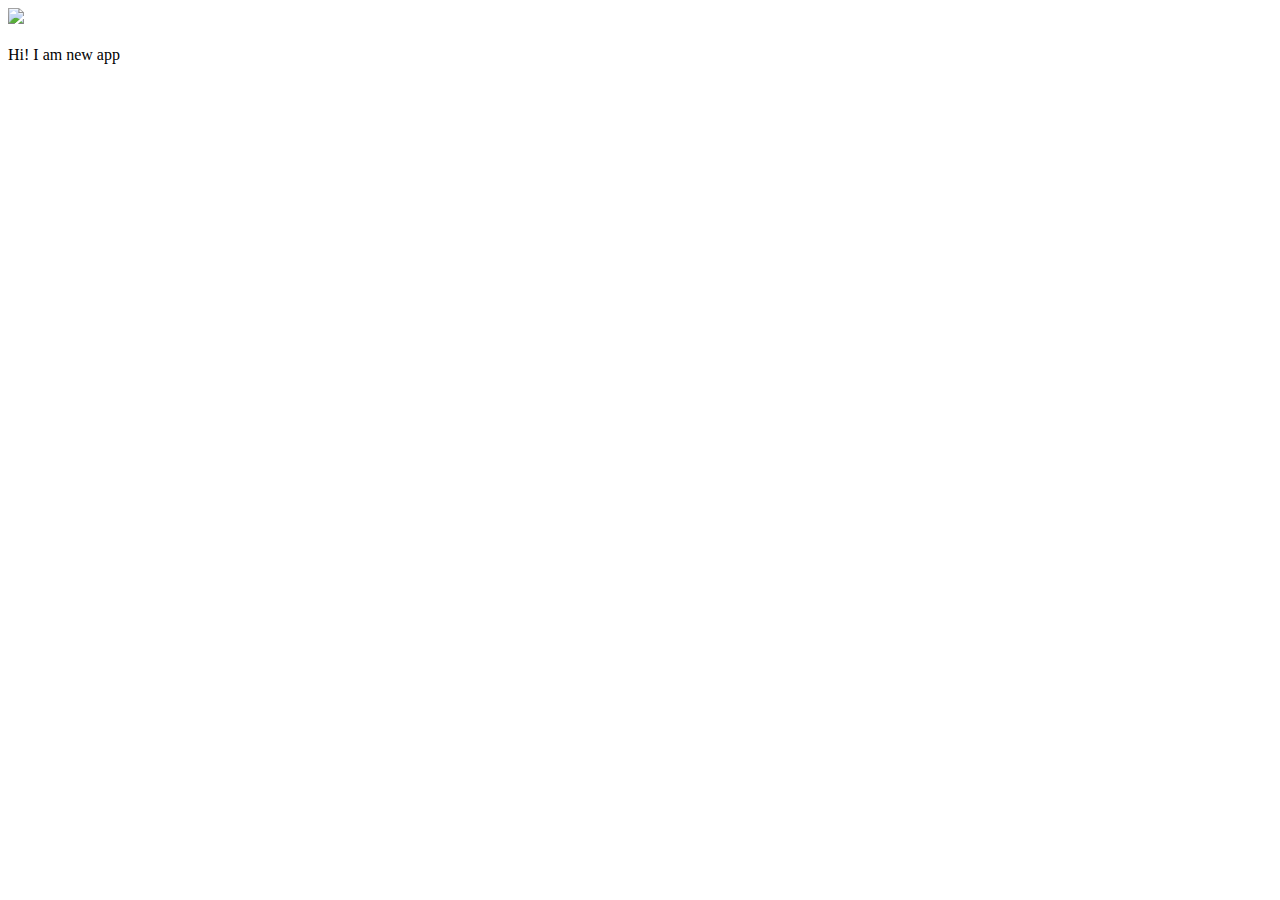
==== ui/index.html @ a549d824 "[imad-console] Updates ui/index.html" ====
<!doctype html>
<html>
    <head>
        <link href="/ui/style.css" rel="stylesheet" />
    </head>
    <body>
        <div class="center">
            <img src="/ui/madi.png" class="img-medium"/>
        </div>
        <br>
        <div class="center text-big bold">
            Hi! I am new app
        </div>
        <script type="text/javascript" src="/ui/main.js">
        </script>
    </body>
</html>
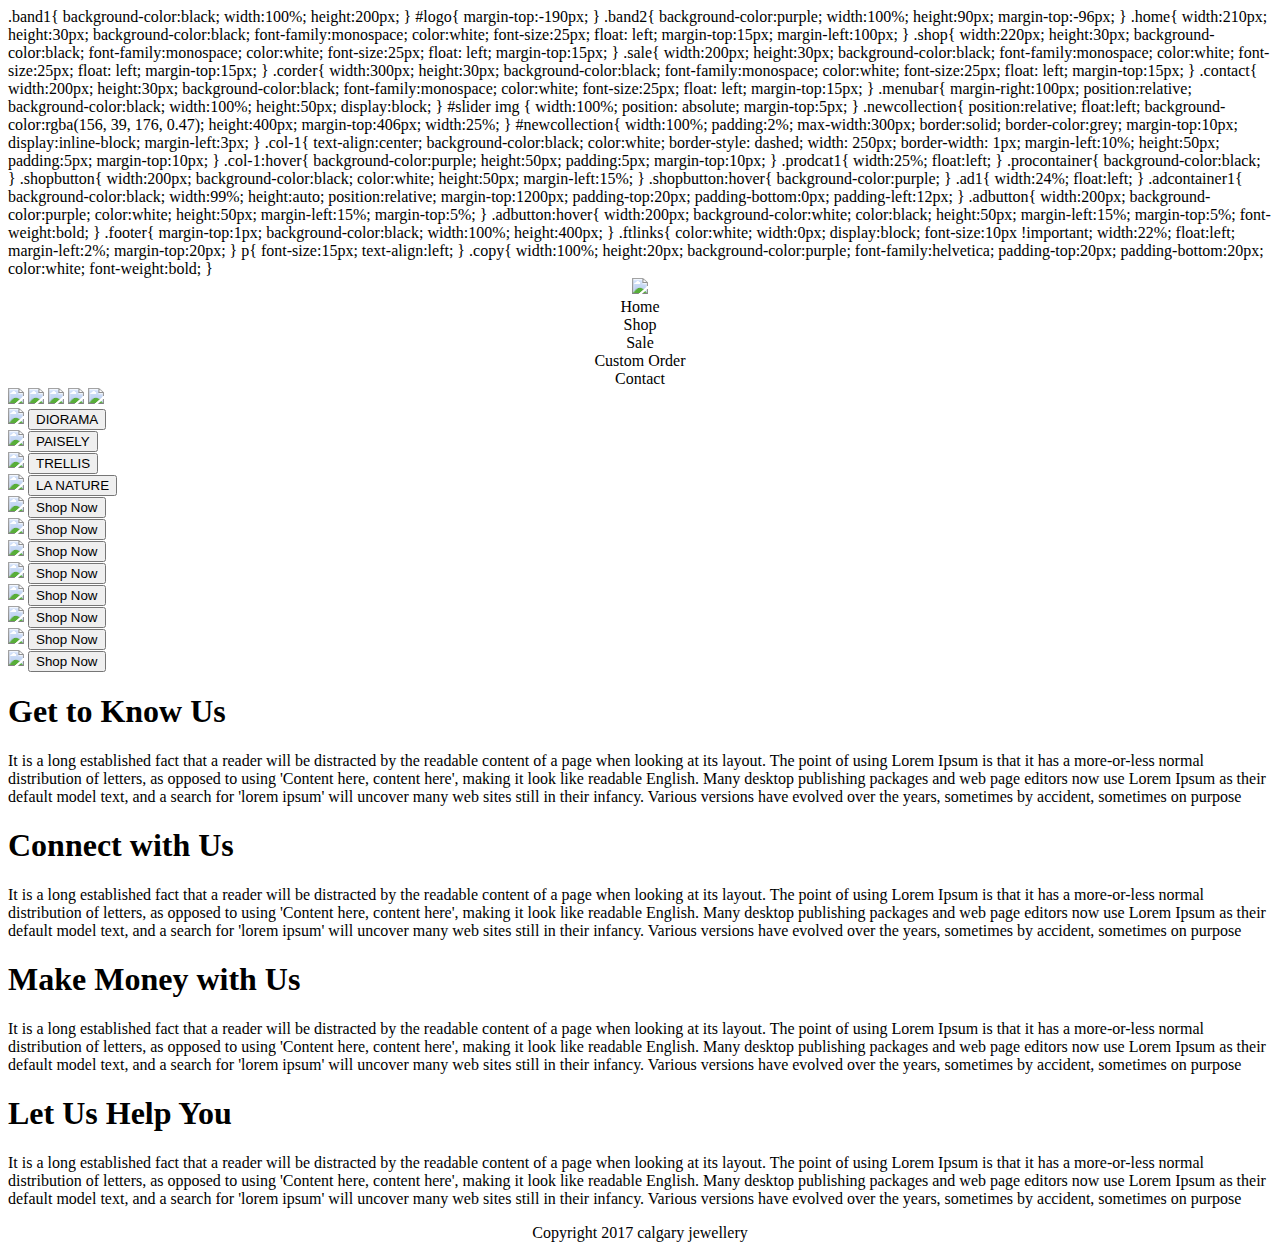
==== commit 816cdbd6: "[imad-console] Updates ui/index.html" ====
--- a/ui/index.html
+++ b/ui/index.html
@@ -4,13 +4,353 @@
         <link href="/ui/style.css" rel="stylesheet" />
     </head>
     <body>
-        <div class="center">
+        <!--<div class="center">
             <img src="/ui/madi.png" class="img-medium"/>
         </div>
         <br>
         <div class="center text-big bold">
             Hi! I am new app
-        </div>
+        </div>-->
+        .band1{
+		background-color:black;
+		width:100%;
+		height:200px;
+	}
+
+	#logo{
+		margin-top:-190px;
+		}
+
+	.band2{
+		background-color:purple;
+		width:100%;
+		height:90px;
+		margin-top:-96px;
+	}
+
+	.home{
+		width:210px;
+		height:30px;
+		background-color:black;
+		font-family:monospace;
+		color:white;
+		font-size:25px;
+		float: left;
+		margin-top:15px;
+		margin-left:100px;
+		
+	}
+
+
+	.shop{
+		width:220px;
+		height:30px;
+		background-color:black;
+		font-family:monospace;
+		color:white;
+		font-size:25px;
+		float: left;
+		margin-top:15px;
+	}
+
+	.sale{
+		width:200px;
+		height:30px;
+		background-color:black;
+		font-family:monospace;
+		color:white;
+		font-size:25px;
+		float: left;
+		margin-top:15px;
+	    }
+
+	.corder{
+		width:300px;
+		height:30px;
+		background-color:black;
+		font-family:monospace;
+		color:white;
+		font-size:25px;
+		float: left;
+		margin-top:15px;
+		}
+
+	.contact{
+		width:200px;
+		height:30px;
+		background-color:black;
+		font-family:monospace;
+		color:white;
+		font-size:25px;
+		float: left;
+		margin-top:15px;
+		}
+
+	.menubar{
+		margin-right:100px;
+		position:relative;
+		background-color:black;
+		width:100%;
+		height:50px;
+		display:block;
+		}
+
+	#slider img { 
+		width:100%;
+		position: absolute;
+		margin-top:5px;	   
+		}
+	.newcollection{
+		position:relative;
+		float:left;
+		background-color:rgba(156, 39, 176, 0.47);
+		height:400px;
+		margin-top:406px;
+		width:25%;
+			}
+
+	#newcollection{
+		width:100%;
+		padding:2%;
+		max-width:300px;
+		border:solid;
+		border-color:grey;
+		margin-top:10px;
+		display:inline-block;
+		margin-left:3px;
+	}
+
+	.col-1{
+		text-align:center;
+		background-color:black;
+		color:white;
+		border-style: dashed;
+    	width: 250px;
+    	border-width: 1px;
+    	margin-left:10%;
+    	height:50px;
+    	padding:5px;
+    	margin-top:10px;
+	}
+
+	.col-1:hover{
+		background-color:purple;
+		height:50px;
+		padding:5px;
+		margin-top:10px;
+	}
+
+	.prodcat1{
+		width:25%;
+		float:left;
+	}
+
+	.procontainer{
+		background-color:black;
+	}
+
+	.shopbutton{
+		width:200px;
+		background-color:black;
+		color:white;
+		height:50px;
+		margin-left:15%;
+	}
+
+	.shopbutton:hover{
+		background-color:purple;
+	}
+
+	.ad1{
+		width:24%;
+		float:left;
+	}
+
+	.adcontainer1{
+		background-color:black;
+		width:99%;
+		height:auto;
+		position:relative;
+		margin-top:1200px;
+		padding-top:20px;
+		padding-bottom:0px;
+		padding-left:12px;
+	}
+
+	.adbutton{
+		width:200px;
+		background-color:purple;
+		color:white;
+		height:50px;
+		margin-left:15%;
+		margin-top:5%;
+	}
+
+	.adbutton:hover{
+		width:200px;
+		background-color:white;
+		color:black;
+		height:50px;
+		margin-left:15%;
+		margin-top:5%;
+		font-weight:bold;
+	}
+
+	.footer{
+		margin-top:1px;
+		background-color:black;
+		width:100%;
+		height:400px;
+		}
+	
+	.ftlinks{
+		color:white;
+		width:0px;
+		display:block;
+		font-size:10px !important;
+		width:22%;
+		float:left;
+		margin-left:2%;
+		margin-top:20px;
+		}
+	p{
+		font-size:15px;
+		text-align:left;
+	}
+ 	
+ 	.copy{
+ 		width:100%;
+ 		height:20px;
+ 		background-color:purple;
+ 		font-family:helvetica;
+ 		padding-top:20px;
+ 		padding-bottom:20px;
+ 		color:white;
+ 		font-weight:bold;
+ 	}
+</style>
+<body>
+		<div class="band1">
+		</div>
+		<center>
+			<div id="logo">
+			<img src="logo1.png">
+		</center>
+		</div>
+
+	<div class="band2">
+	</div>
+
+	<div class="menubar" ; "li">	
+		<center>
+		<li class ="home">Home</li>
+		<li class ="shop">Shop</li>
+		<li class ="sale">Sale</li>
+		<li class ="corder">Custom Order</li>
+		<li class ="contact">Contact</li>
+		</center>
+	</div>
+
+	<div id="slider">
+	<img src="bnr1.png" id="bnr1">
+	<img src="bnr2.png">
+	<img src="bnr3.png">
+	<img src="bnr4.png">
+	<img src="bnr5.png">
+	</div>
+
+	<div class="newcollection">
+	<img src = "newcol1.jpg" id="newcollection">
+	<button class="col-1">DIORAMA</button>
+	</div>
+
+	<div class="newcollection">
+	<img src = "newcol2.jpg" id="newcollection">
+	<button class="col-1">PAISELY</button>
+	</div>
+
+	<div class="newcollection">
+	<img src = "newcol3.jpg" id="newcollection">
+	<button class="col-1">TRELLIS</button>
+	</div>
+
+	<div class="newcollection">
+	<img src = "newcol4.jpg" id="newcollection">
+	<button class="col-1">LA NATURE</button>
+	</div>
+
+	<div class="procontainer">
+
+	<div class="prodcat1">
+	<img src = "gold-white.jpg">
+	<button class="shopbutton">Shop Now</button>
+	</div>
+
+	<div class="prodcat1">
+	<img src = "large01.jpg">
+	<button class="shopbutton">Shop Now</button>
+	</div>
+
+	<div class="prodcat1">
+	<img src = "ring.jpg">
+	<button class="shopbutton">Shop Now</button>
+	</div>
+
+	<div class="prodcat1">
+	<img src = "stud.jpg">
+	<button class="shopbutton">Shop Now</button>	
+	</div>
+
+	</div>
+
+	<div class="adcontainer1">
+
+	<div class="ad1">
+	<img src = "ad1.jpg">
+	<button class="adbutton">Shop Now</button>
+	</div>
+
+	<div class="ad1">
+	<img src = "ad2.jpg">
+	<button class="adbutton">Shop Now</button>
+	</div>
+
+	<div class="ad1">
+	<img src = "ad3.jpg">
+	<button class="adbutton">Shop Now</button>
+	</div>
+
+	<div class="ad1">
+	<img src = "ad4.jpg">
+	<button class="adbutton">Shop Now</button>	
+	</div>
+	<div style="clear:both;"></div>
+	</div>
+	<div style="clear:both;"></div>
+	<div class="footer">
+
+	<div class="ftlinks">
+		<h1>Get to Know Us</h1>
+		<p>It is a long established fact that a reader will be distracted by the readable content of a page when looking at its layout. The point of using Lorem Ipsum is that it has a more-or-less normal distribution of letters, as opposed to using 'Content here, content here', making it look like readable English. Many desktop publishing packages and web page editors now use Lorem Ipsum as their default model text, and a search for 'lorem ipsum' will uncover many web sites still in their infancy. Various versions have evolved over the years, sometimes by accident, sometimes on purpose </p>
+		</div>
+
+		<div class="ftlinks">
+		<h1>Connect with Us</h1>
+		<p>It is a long established fact that a reader will be distracted by the readable content of a page when looking at its layout. The point of using Lorem Ipsum is that it has a more-or-less normal distribution of letters, as opposed to using 'Content here, content here', making it look like readable English. Many desktop publishing packages and web page editors now use Lorem Ipsum as their default model text, and a search for 'lorem ipsum' will uncover many web sites still in their infancy. Various versions have evolved over the years, sometimes by accident, sometimes on purpose </p>
+		</div>
+
+		<div class="ftlinks">
+		<h1>Make Money with Us</h1>
+		<p>It is a long established fact that a reader will be distracted by the readable content of a page when looking at its layout. The point of using Lorem Ipsum is that it has a more-or-less normal distribution of letters, as opposed to using 'Content here, content here', making it look like readable English. Many desktop publishing packages and web page editors now use Lorem Ipsum as their default model text, and a search for 'lorem ipsum' will uncover many web sites still in their infancy. Various versions have evolved over the years, sometimes by accident, sometimes on purpose </p>
+		</div>
+
+		<div class="ftlinks">
+		<h1>Let Us Help You</h1>
+		<p>It is a long established fact that a reader will be distracted by the readable content of a page when looking at its layout. The point of using Lorem Ipsum is that it has a more-or-less normal distribution of letters, as opposed to using 'Content here, content here', making it look like readable English. Many desktop publishing packages and web page editors now use Lorem Ipsum as their default model text, and a search for 'lorem ipsum' will uncover many web sites still in their infancy. Various versions have evolved over the years, sometimes by accident, sometimes on purpose </p>
+		</div>
+	</div>
+
+	<div class = "copy"><center>Copyright 2017 calgary jewellery</center></div>
         <script type="text/javascript" src="/ui/main.js">
         </script>
     </body>
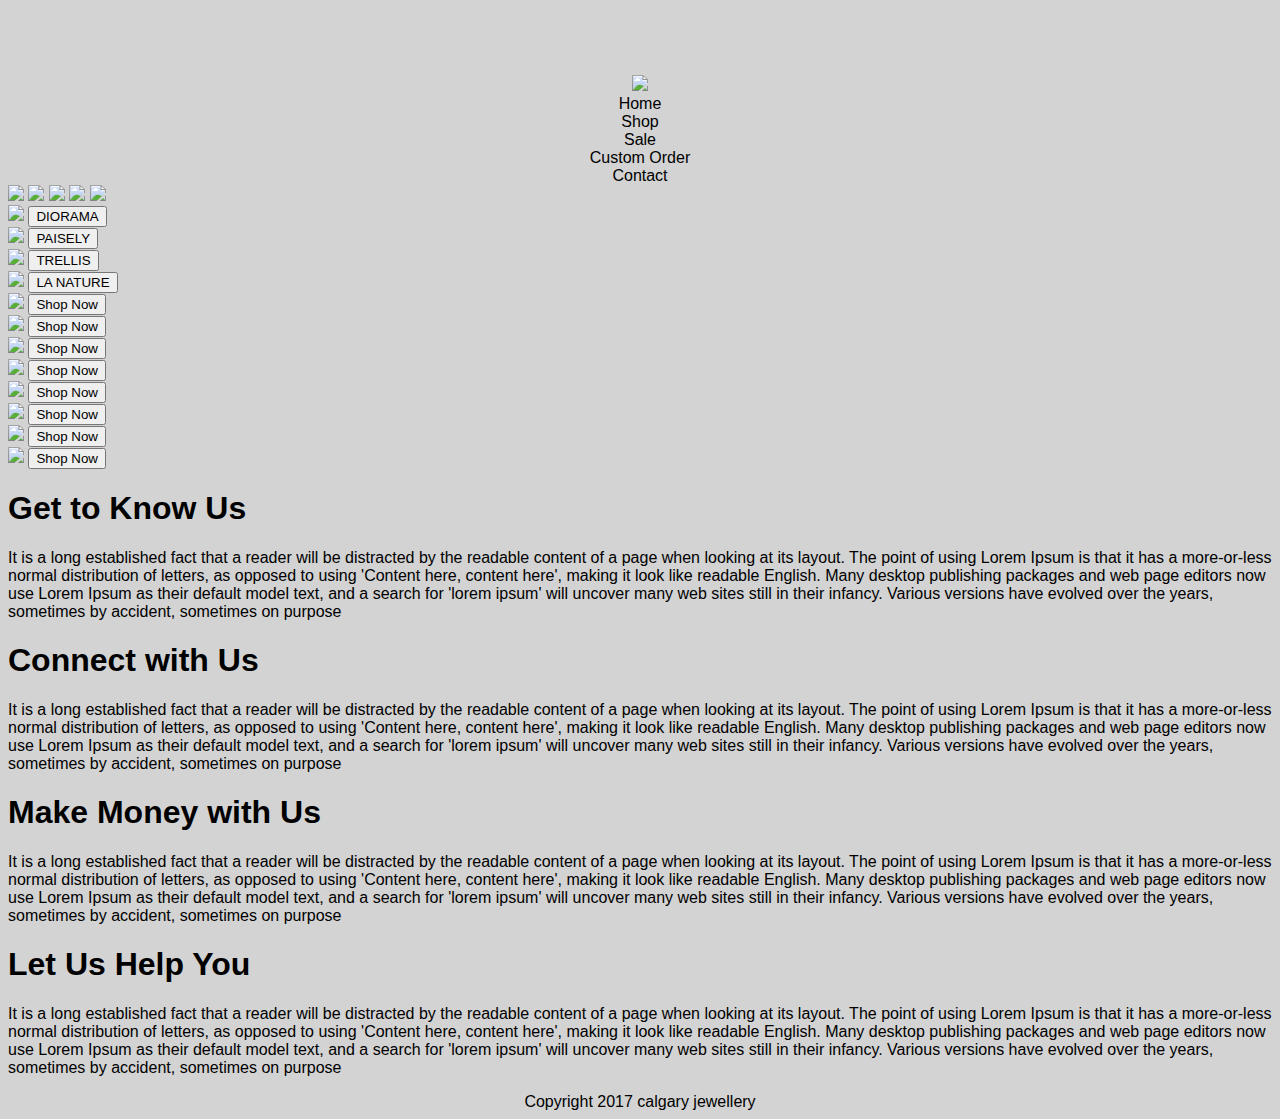
==== commit b56cb771: "[imad-console] Updates ui/index.html" ====
--- a/ui/index.html
+++ b/ui/index.html
@@ -11,225 +11,6 @@
         <div class="center text-big bold">
             Hi! I am new app
         </div>-->
-        .band1{
-		background-color:black;
-		width:100%;
-		height:200px;
-	}
-
-	#logo{
-		margin-top:-190px;
-		}
-
-	.band2{
-		background-color:purple;
-		width:100%;
-		height:90px;
-		margin-top:-96px;
-	}
-
-	.home{
-		width:210px;
-		height:30px;
-		background-color:black;
-		font-family:monospace;
-		color:white;
-		font-size:25px;
-		float: left;
-		margin-top:15px;
-		margin-left:100px;
-		
-	}
-
-
-	.shop{
-		width:220px;
-		height:30px;
-		background-color:black;
-		font-family:monospace;
-		color:white;
-		font-size:25px;
-		float: left;
-		margin-top:15px;
-	}
-
-	.sale{
-		width:200px;
-		height:30px;
-		background-color:black;
-		font-family:monospace;
-		color:white;
-		font-size:25px;
-		float: left;
-		margin-top:15px;
-	    }
-
-	.corder{
-		width:300px;
-		height:30px;
-		background-color:black;
-		font-family:monospace;
-		color:white;
-		font-size:25px;
-		float: left;
-		margin-top:15px;
-		}
-
-	.contact{
-		width:200px;
-		height:30px;
-		background-color:black;
-		font-family:monospace;
-		color:white;
-		font-size:25px;
-		float: left;
-		margin-top:15px;
-		}
-
-	.menubar{
-		margin-right:100px;
-		position:relative;
-		background-color:black;
-		width:100%;
-		height:50px;
-		display:block;
-		}
-
-	#slider img { 
-		width:100%;
-		position: absolute;
-		margin-top:5px;	   
-		}
-	.newcollection{
-		position:relative;
-		float:left;
-		background-color:rgba(156, 39, 176, 0.47);
-		height:400px;
-		margin-top:406px;
-		width:25%;
-			}
-
-	#newcollection{
-		width:100%;
-		padding:2%;
-		max-width:300px;
-		border:solid;
-		border-color:grey;
-		margin-top:10px;
-		display:inline-block;
-		margin-left:3px;
-	}
-
-	.col-1{
-		text-align:center;
-		background-color:black;
-		color:white;
-		border-style: dashed;
-    	width: 250px;
-    	border-width: 1px;
-    	margin-left:10%;
-    	height:50px;
-    	padding:5px;
-    	margin-top:10px;
-	}
-
-	.col-1:hover{
-		background-color:purple;
-		height:50px;
-		padding:5px;
-		margin-top:10px;
-	}
-
-	.prodcat1{
-		width:25%;
-		float:left;
-	}
-
-	.procontainer{
-		background-color:black;
-	}
-
-	.shopbutton{
-		width:200px;
-		background-color:black;
-		color:white;
-		height:50px;
-		margin-left:15%;
-	}
-
-	.shopbutton:hover{
-		background-color:purple;
-	}
-
-	.ad1{
-		width:24%;
-		float:left;
-	}
-
-	.adcontainer1{
-		background-color:black;
-		width:99%;
-		height:auto;
-		position:relative;
-		margin-top:1200px;
-		padding-top:20px;
-		padding-bottom:0px;
-		padding-left:12px;
-	}
-
-	.adbutton{
-		width:200px;
-		background-color:purple;
-		color:white;
-		height:50px;
-		margin-left:15%;
-		margin-top:5%;
-	}
-
-	.adbutton:hover{
-		width:200px;
-		background-color:white;
-		color:black;
-		height:50px;
-		margin-left:15%;
-		margin-top:5%;
-		font-weight:bold;
-	}
-
-	.footer{
-		margin-top:1px;
-		background-color:black;
-		width:100%;
-		height:400px;
-		}
-	
-	.ftlinks{
-		color:white;
-		width:0px;
-		display:block;
-		font-size:10px !important;
-		width:22%;
-		float:left;
-		margin-left:2%;
-		margin-top:20px;
-		}
-	p{
-		font-size:15px;
-		text-align:left;
-	}
- 	
- 	.copy{
- 		width:100%;
- 		height:20px;
- 		background-color:purple;
- 		font-family:helvetica;
- 		padding-top:20px;
- 		padding-bottom:20px;
- 		color:white;
- 		font-weight:bold;
- 	}
-</style>
-<body>
 		<div class="band1">
 		</div>
 		<center>
--- a/ui/style.css
+++ b/ui/style.css
@@ -0,0 +1,23 @@
+body {
+    font-family: sans-serif;
+    background-color: lightgrey;
+    margin-top: 75px;
+}
+
+.center {
+    text-align: center;
+}
+
+.text-big {
+    font-size: 300%;
+}
+
+.bold {
+    font-weight: bold;
+}
+
+.img-medium {
+    height: 200px;
+    
+}
+
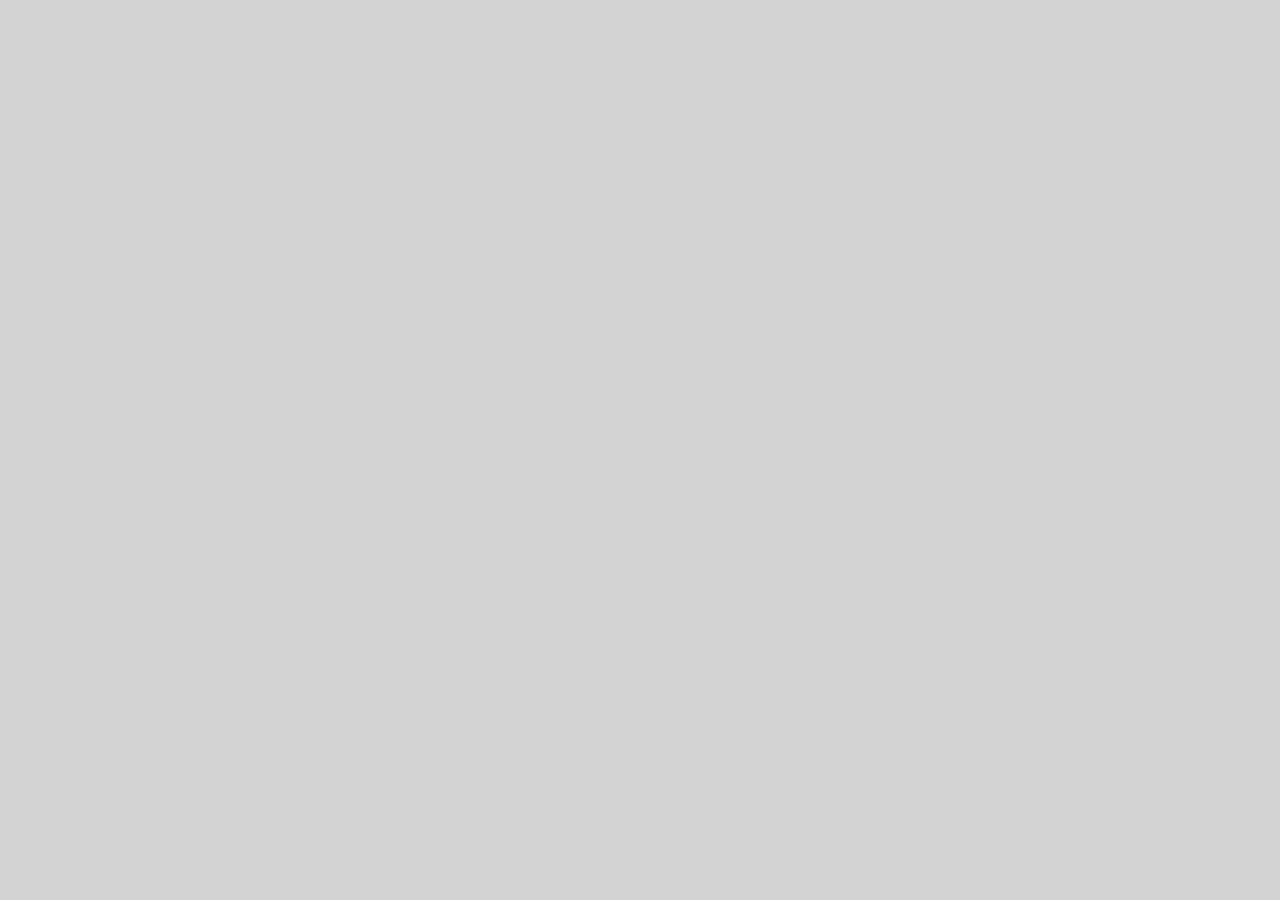
==== commit 873710c0: "[imad-console] Updates ui/index.html" ====
--- a/ui/index.html
+++ b/ui/index.html
@@ -11,128 +11,4 @@
         <div class="center text-big bold">
             Hi! I am new app
         </div>-->
-		<div class="band1">
-		</div>
-		<center>
-			<div id="logo">
-			<img src="logo1.png">
-		</center>
-		</div>
-
-	<div class="band2">
-	</div>
-
-	<div class="menubar" ; "li">	
-		<center>
-		<li class ="home">Home</li>
-		<li class ="shop">Shop</li>
-		<li class ="sale">Sale</li>
-		<li class ="corder">Custom Order</li>
-		<li class ="contact">Contact</li>
-		</center>
-	</div>
-
-	<div id="slider">
-	<img src="bnr1.png" id="bnr1">
-	<img src="bnr2.png">
-	<img src="bnr3.png">
-	<img src="bnr4.png">
-	<img src="bnr5.png">
-	</div>
-
-	<div class="newcollection">
-	<img src = "newcol1.jpg" id="newcollection">
-	<button class="col-1">DIORAMA</button>
-	</div>
-
-	<div class="newcollection">
-	<img src = "newcol2.jpg" id="newcollection">
-	<button class="col-1">PAISELY</button>
-	</div>
-
-	<div class="newcollection">
-	<img src = "newcol3.jpg" id="newcollection">
-	<button class="col-1">TRELLIS</button>
-	</div>
-
-	<div class="newcollection">
-	<img src = "newcol4.jpg" id="newcollection">
-	<button class="col-1">LA NATURE</button>
-	</div>
-
-	<div class="procontainer">
-
-	<div class="prodcat1">
-	<img src = "gold-white.jpg">
-	<button class="shopbutton">Shop Now</button>
-	</div>
-
-	<div class="prodcat1">
-	<img src = "large01.jpg">
-	<button class="shopbutton">Shop Now</button>
-	</div>
-
-	<div class="prodcat1">
-	<img src = "ring.jpg">
-	<button class="shopbutton">Shop Now</button>
-	</div>
-
-	<div class="prodcat1">
-	<img src = "stud.jpg">
-	<button class="shopbutton">Shop Now</button>	
-	</div>
-
-	</div>
-
-	<div class="adcontainer1">
-
-	<div class="ad1">
-	<img src = "ad1.jpg">
-	<button class="adbutton">Shop Now</button>
-	</div>
-
-	<div class="ad1">
-	<img src = "ad2.jpg">
-	<button class="adbutton">Shop Now</button>
-	</div>
-
-	<div class="ad1">
-	<img src = "ad3.jpg">
-	<button class="adbutton">Shop Now</button>
-	</div>
-
-	<div class="ad1">
-	<img src = "ad4.jpg">
-	<button class="adbutton">Shop Now</button>	
-	</div>
-	<div style="clear:both;"></div>
-	</div>
-	<div style="clear:both;"></div>
-	<div class="footer">
-
-	<div class="ftlinks">
-		<h1>Get to Know Us</h1>
-		<p>It is a long established fact that a reader will be distracted by the readable content of a page when looking at its layout. The point of using Lorem Ipsum is that it has a more-or-less normal distribution of letters, as opposed to using 'Content here, content here', making it look like readable English. Many desktop publishing packages and web page editors now use Lorem Ipsum as their default model text, and a search for 'lorem ipsum' will uncover many web sites still in their infancy. Various versions have evolved over the years, sometimes by accident, sometimes on purpose </p>
-		</div>
-
-		<div class="ftlinks">
-		<h1>Connect with Us</h1>
-		<p>It is a long established fact that a reader will be distracted by the readable content of a page when looking at its layout. The point of using Lorem Ipsum is that it has a more-or-less normal distribution of letters, as opposed to using 'Content here, content here', making it look like readable English. Many desktop publishing packages and web page editors now use Lorem Ipsum as their default model text, and a search for 'lorem ipsum' will uncover many web sites still in their infancy. Various versions have evolved over the years, sometimes by accident, sometimes on purpose </p>
-		</div>
-
-		<div class="ftlinks">
-		<h1>Make Money with Us</h1>
-		<p>It is a long established fact that a reader will be distracted by the readable content of a page when looking at its layout. The point of using Lorem Ipsum is that it has a more-or-less normal distribution of letters, as opposed to using 'Content here, content here', making it look like readable English. Many desktop publishing packages and web page editors now use Lorem Ipsum as their default model text, and a search for 'lorem ipsum' will uncover many web sites still in their infancy. Various versions have evolved over the years, sometimes by accident, sometimes on purpose </p>
-		</div>
-
-		<div class="ftlinks">
-		<h1>Let Us Help You</h1>
-		<p>It is a long established fact that a reader will be distracted by the readable content of a page when looking at its layout. The point of using Lorem Ipsum is that it has a more-or-less normal distribution of letters, as opposed to using 'Content here, content here', making it look like readable English. Many desktop publishing packages and web page editors now use Lorem Ipsum as their default model text, and a search for 'lorem ipsum' will uncover many web sites still in their infancy. Various versions have evolved over the years, sometimes by accident, sometimes on purpose </p>
-		</div>
-	</div>
-
-	<div class = "copy"><center>Copyright 2017 calgary jewellery</center></div>
-        <script type="text/javascript" src="/ui/main.js">
-        </script>
-    </body>
-</html>
+	--- a/ui/style.css
+++ b/ui/style.css
@@ -21,3 +21,220 @@
     
 }
 
+ .band1{
+		background-color:black;
+		width:100%;
+		height:200px;
+	}
+
+	#logo{
+		margin-top:-190px;
+		}
+
+	.band2{
+		background-color:purple;
+		width:100%;
+		height:90px;
+		margin-top:-96px;
+	}
+
+	.home{
+		width:210px;
+		height:30px;
+		background-color:black;
+		font-family:monospace;
+		color:white;
+		font-size:25px;
+		float: left;
+		margin-top:15px;
+		margin-left:100px;
+		
+	}
+
+
+	.shop{
+		width:220px;
+		height:30px;
+		background-color:black;
+		font-family:monospace;
+		color:white;
+		font-size:25px;
+		float: left;
+		margin-top:15px;
+	}
+
+	.sale{
+		width:200px;
+		height:30px;
+		background-color:black;
+		font-family:monospace;
+		color:white;
+		font-size:25px;
+		float: left;
+		margin-top:15px;
+	    }
+
+	.corder{
+		width:300px;
+		height:30px;
+		background-color:black;
+		font-family:monospace;
+		color:white;
+		font-size:25px;
+		float: left;
+		margin-top:15px;
+		}
+
+	.contact{
+		width:200px;
+		height:30px;
+		background-color:black;
+		font-family:monospace;
+		color:white;
+		font-size:25px;
+		float: left;
+		margin-top:15px;
+		}
+
+	.menubar{
+		margin-right:100px;
+		position:relative;
+		background-color:black;
+		width:100%;
+		height:50px;
+		display:block;
+		}
+
+	#slider img { 
+		width:100%;
+		position: absolute;
+		margin-top:5px;	   
+		}
+	.newcollection{
+		position:relative;
+		float:left;
+		background-color:rgba(156, 39, 176, 0.47);
+		height:400px;
+		margin-top:406px;
+		width:25%;
+			}
+
+	#newcollection{
+		width:100%;
+		padding:2%;
+		max-width:300px;
+		border:solid;
+		border-color:grey;
+		margin-top:10px;
+		display:inline-block;
+		margin-left:3px;
+	}
+
+	.col-1{
+		text-align:center;
+		background-color:black;
+		color:white;
+		border-style: dashed;
+    	width: 250px;
+    	border-width: 1px;
+    	margin-left:10%;
+    	height:50px;
+    	padding:5px;
+    	margin-top:10px;
+	}
+
+	.col-1:hover{
+		background-color:purple;
+		height:50px;
+		padding:5px;
+		margin-top:10px;
+	}
+
+	.prodcat1{
+		width:25%;
+		float:left;
+	}
+
+	.procontainer{
+		background-color:black;
+	}
+
+	.shopbutton{
+		width:200px;
+		background-color:black;
+		color:white;
+		height:50px;
+		margin-left:15%;
+	}
+
+	.shopbutton:hover{
+		background-color:purple;
+	}
+
+	.ad1{
+		width:24%;
+		float:left;
+	}
+
+	.adcontainer1{
+		background-color:black;
+		width:99%;
+		height:auto;
+		position:relative;
+		margin-top:1200px;
+		padding-top:20px;
+		padding-bottom:0px;
+		padding-left:12px;
+	}
+
+	.adbutton{
+		width:200px;
+		background-color:purple;
+		color:white;
+		height:50px;
+		margin-left:15%;
+		margin-top:5%;
+	}
+
+	.adbutton:hover{
+		width:200px;
+		background-color:white;
+		color:black;
+		height:50px;
+		margin-left:15%;
+		margin-top:5%;
+		font-weight:bold;
+	}
+
+	.footer{
+		margin-top:1px;
+		background-color:black;
+		width:100%;
+		height:400px;
+		}
+	
+	.ftlinks{
+		color:white;
+		width:0px;
+		display:block;
+		font-size:10px !important;
+		width:22%;
+		float:left;
+		margin-left:2%;
+		margin-top:20px;
+		}
+	p{
+		font-size:15px;
+		text-align:left;
+	}
+ 	
+ 	.copy{
+ 		width:100%;
+ 		height:20px;
+ 		background-color:purple;
+ 		font-family:helvetica;
+ 		padding-top:20px;
+ 		padding-bottom:20px;
+ 		color:white;
+ 		font-weight:bold;
+ 	}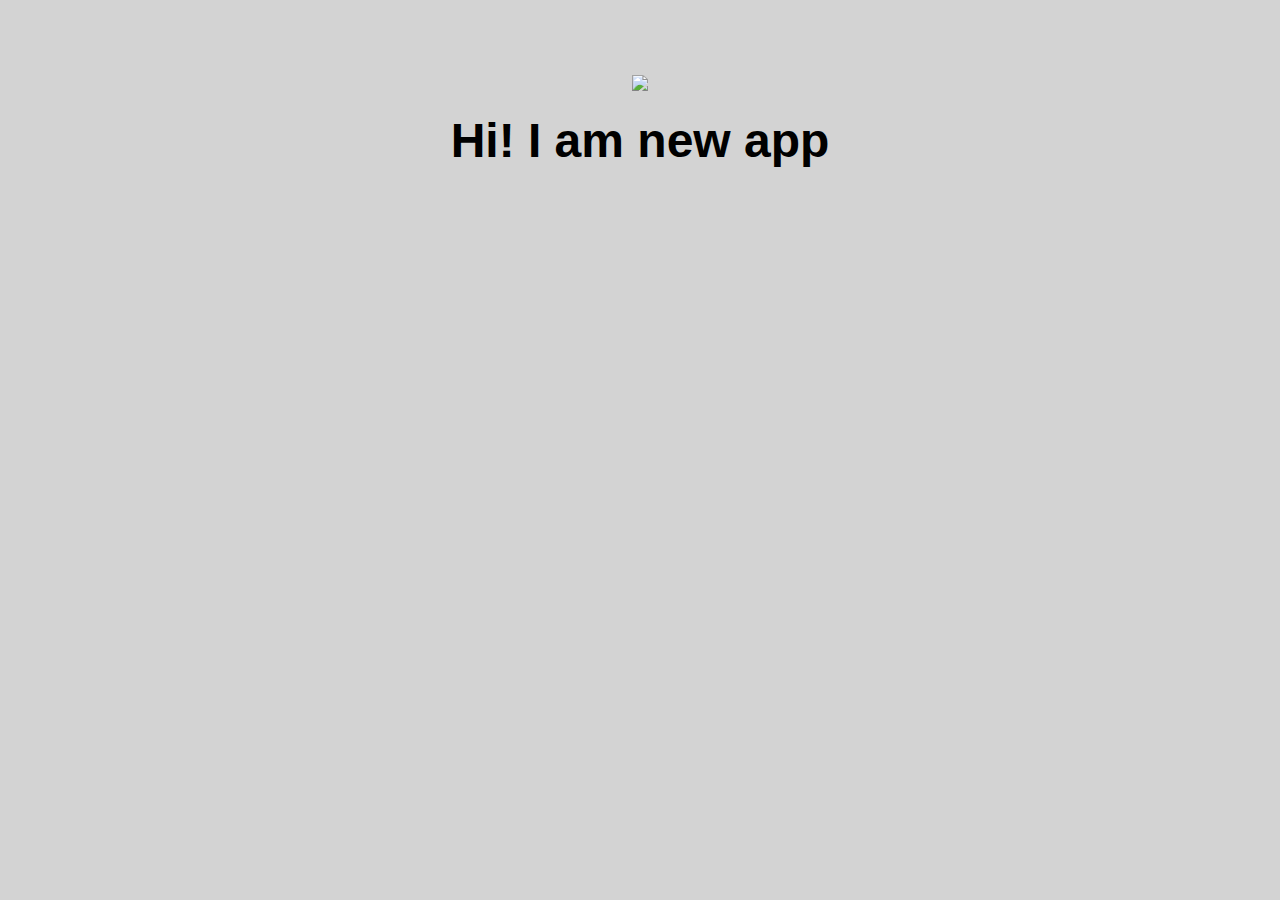
==== commit e7c551e4: "[imad-console] Updates ui/index.html" ====
--- a/ui/index.html
+++ b/ui/index.html
@@ -4,11 +4,11 @@
         <link href="/ui/style.css" rel="stylesheet" />
     </head>
     <body>
-        <!--<div class="center">
+        <div class="center">
             <img src="/ui/madi.png" class="img-medium"/>
         </div>
         <br>
         <div class="center text-big bold">
             Hi! I am new app
-        </div>-->
+        </div>
 	